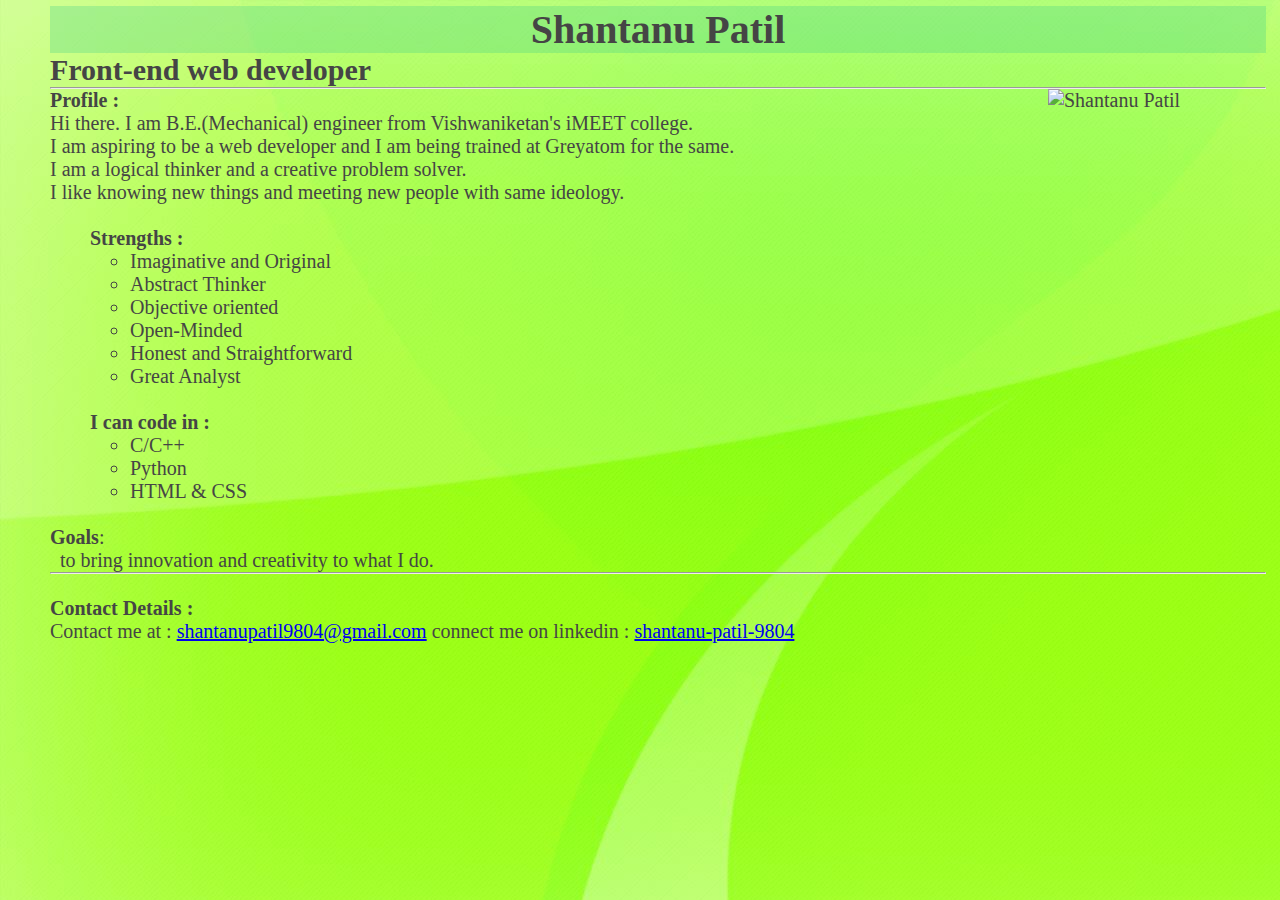
==== portfolio page.html @ 0ed5ea8a "commit 03" ====
<!DOCTYPE html>
<html lang="en" xmlns="http://www.w3.org/1999/html">
<head>
    <!--<meta charset="UTF-8">-->
    <title>Shantanu Patil portfolio page</title>
    <link rel="stylesheet" type="text/css" href="cssfile.css">
</head>
<body>
<div class="profileBody">
    <h1 id="head1">Shantanu Patil</h1>
    <h2>Front-end web developer</h2>
    <hr>
    <span class="ib">
        <img src="IMG_20200129_112515.jpg" alt="Shantanu Patil" height="378" width="218" align="right">
    </span>
    <span class="ib">
        <p>
            <strong>Profile :</strong><br>
                Hi there. I am B.E.(Mechanical) engineer from Vishwaniketan's iMEET college.<br>
                I am aspiring to be a web developer and I am being trained at Greyatom for the same.<br>
                I am a logical thinker and a creative problem solver.<br>
                I like knowing new things and meeting new people with same ideology.
        </p><br>
            <ol>
                <strong>Strengths :</strong>
                <ul>
                    <li>Imaginative and Original</li>
                    <li>Abstract Thinker</li>
                    <li>Objective oriented</li>
                    <li>Open-Minded </li>
                    <li>Honest and Straightforward</li>
                    <li>Great Analyst </li>
                </ul><br>
                <strong>I can code in :</strong>
                <ul>
                    <li>C/C++</li>
                    <li>Python</li>
                    <li>HTML & CSS</li>
                </ul>
            </ol><br>
        <p>
            <strong>Goals</strong>:<br>&nbsp;&nbsp;to bring innovation and creativity to what I do.
            <hr><br>
            <strong>Contact Details :</strong><br>
            Contact me at : <a href="mailto:shantanupatil9804@gmail.com">shantanupatil9804@gmail.com</a>
            connect me on linkedin : <a href="www.linkedin.com/in/shantanu-patil-9804">shantanu-patil-9804</a>
        </p>
    </span>
</div>
</body>
</html>
---- cssfile.css ----
*{
    font-family: "Lucida Calligraphy";
    margin: auto;
    max-width: auto;
}

body{

    background-color: rgba(69,207,69,0.7);
    background-image:url('icnMr5.jpg');
}

.profileBody {
    /*display: inline-block;
    background-color: white;*/
    min-width: 500px;
    margin-top: 6px;
    margin-left: 50px;
    margin-right: 50px;
    width: 95%;
    height: 100%;
    color: rgb(69,69,69);
    font-size: 20px;
  }

#head1{
    background-color: rgba(69,207,138,0.3);
    text-align: center;
}

span.ib {
  display: inline;
  min-width: 250px;
}
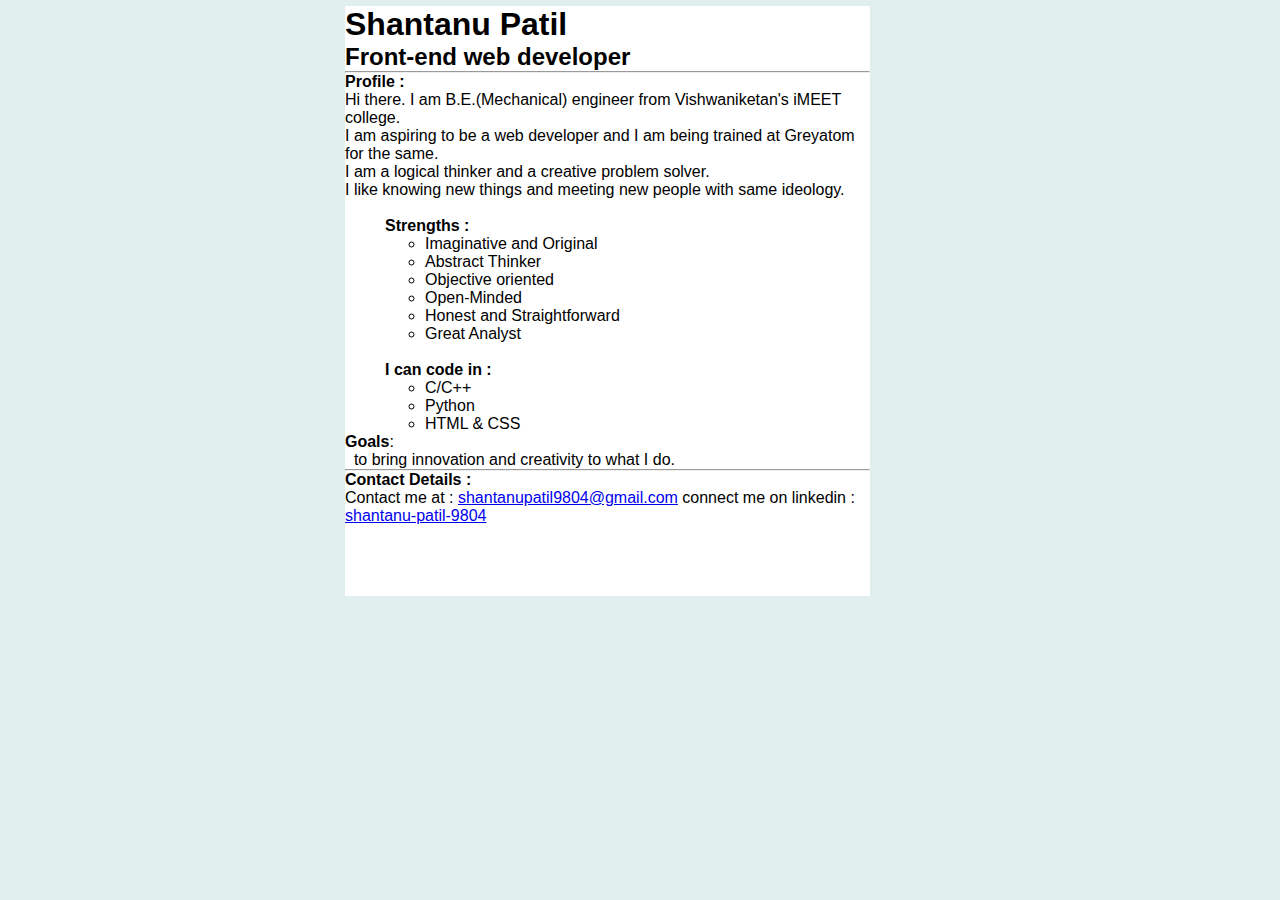
==== commit dcacfb7a: "def commit 01" ====
--- a/portfolio page.html
+++ b/portfolio page.html
@@ -8,44 +8,38 @@
 <body>
 <div class="profileBody">
     <h1 id="head1">Shantanu Patil</h1>
-    <h2>Front-end web developer</h2>
+    <h2>Front-end web developer</h2><hr>
+    <p>
+        <strong>Profile :</strong><br>
+        Hi there. I am B.E.(Mechanical) engineer from Vishwaniketan's iMEET college.<br>
+        I am aspiring to be a web developer and I am being trained at Greyatom for the same.<br>
+        I am a logical thinker and a creative problem solver.<br>
+        I like knowing new things and meeting new people with same ideology.
+    </p><br>
+    <ol>
+        <strong>Strengths :</strong>
+        <ul>
+            <li>Imaginative and Original</li>
+            <li>Abstract Thinker</li>
+            <li>Objective oriented</li>
+            <li>Open-Minded </li>
+            <li>Honest and Straightforward</li>
+            <li>Great Analyst </li>
+        </ul><br>
+        <strong>I can code in :</strong>
+        <ul>
+            <li>C/C++</li>
+            <li>Python</li>
+            <li>HTML & CSS</li>
+        </ul>
+    </ol>
+    <strong>Goals</strong>:<br>&nbsp;&nbsp;to bring innovation and creativity to what I do.
     <hr>
-    <span class="ib">
-        <img src="IMG_20200129_112515.jpg" alt="Shantanu Patil" height="378" width="218" align="right">
-    </span>
-    <span class="ib">
-        <p>
-            <strong>Profile :</strong><br>
-                Hi there. I am B.E.(Mechanical) engineer from Vishwaniketan's iMEET college.<br>
-                I am aspiring to be a web developer and I am being trained at Greyatom for the same.<br>
-                I am a logical thinker and a creative problem solver.<br>
-                I like knowing new things and meeting new people with same ideology.
-        </p><br>
-            <ol>
-                <strong>Strengths :</strong>
-                <ul>
-                    <li>Imaginative and Original</li>
-                    <li>Abstract Thinker</li>
-                    <li>Objective oriented</li>
-                    <li>Open-Minded </li>
-                    <li>Honest and Straightforward</li>
-                    <li>Great Analyst </li>
-                </ul><br>
-                <strong>I can code in :</strong>
-                <ul>
-                    <li>C/C++</li>
-                    <li>Python</li>
-                    <li>HTML & CSS</li>
-                </ul>
-            </ol><br>
-        <p>
-            <strong>Goals</strong>:<br>&nbsp;&nbsp;to bring innovation and creativity to what I do.
-            <hr><br>
-            <strong>Contact Details :</strong><br>
-            Contact me at : <a href="mailto:shantanupatil9804@gmail.com">shantanupatil9804@gmail.com</a>
-            connect me on linkedin : <a href="www.linkedin.com/in/shantanu-patil-9804">shantanu-patil-9804</a>
-        </p>
-    </span>
+    <p>
+    <strong>Contact Details :</strong><br>
+    Contact me at : <a href="mailto:shantanupatil9804@gmail.com">shantanupatil9804@gmail.com</a>
+    connect me on linkedin : <a href="www.linkedin.com/in/shantanu-patil-9804">shantanu-patil-9804</a>
+    </p>
 </div>
 </body>
 </html>--- a/cssfile.css
+++ b/cssfile.css
@@ -1,34 +1,20 @@
-*{
-    font-family: "Lucida Calligraphy";
+* {
+    font-family: Helvetica, Arial, sans-serif;
+    max-width: 700px;
     margin: auto;
-    max-width: auto;
-}
 
-body{
+  }
 
-    background-color: rgba(69,207,69,0.7);
-    background-image:url('icnMr5.jpg');
+body {
+      min-width: 500px;
+      background-color: #e0eeee;
 }
 
 .profileBody {
-    /*display: inline-block;
-    background-color: white;*/
-    min-width: 500px;
+    display: inline-block;
+    background-color: white;
     margin-top: 6px;
-    margin-left: 50px;
-    margin-right: 50px;
-    width: 95%;
-    height: 100%;
-    color: rgb(69,69,69);
-    font-size: 20px;
-  }
-
-#head1{
-    background-color: rgba(69,207,138,0.3);
-    text-align: center;
-}
-
-span.ib {
-  display: inline;
-  min-width: 250px;
-}
+    margin-left: 55px;
+    width: 75%;
+    height: 590px;
+  }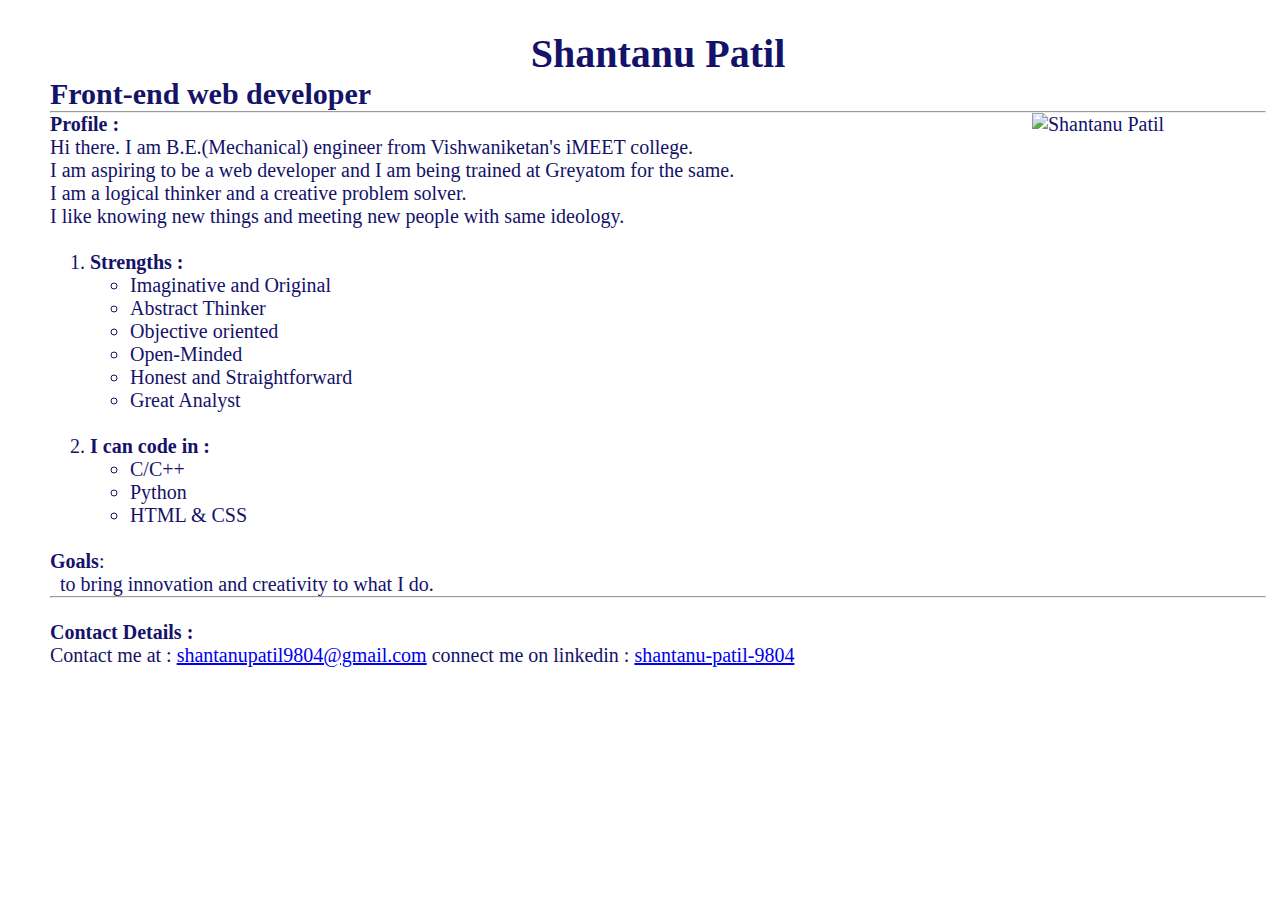
==== commit 08e6082b: "re-edit commit 01" ====
--- a/portfolio page.html
+++ b/portfolio page.html
@@ -1,7 +1,7 @@
 <!DOCTYPE html>
-<html lang="en" xmlns="http://www.w3.org/1999/html">
+<html lang="en">
 <head>
-    <!--<meta charset="UTF-8">-->
+    <meta charset="UTF-8">
     <title>Shantanu Patil portfolio page</title>
     <link rel="stylesheet" type="text/css" href="cssfile.css">
 </head>
@@ -9,6 +9,10 @@
 <div class="profileBody">
     <h1 id="head1">Shantanu Patil</h1>
     <h2>Front-end web developer</h2><hr>
+    <span class="ib">
+        <img src="IMG_20200129_112515.jpg" alt="Shantanu Patil" height="414" width="234" align="right">
+    </span>
+    <span class="ib">
     <p>
         <strong>Profile :</strong><br>
         Hi there. I am B.E.(Mechanical) engineer from Vishwaniketan's iMEET college.<br>
@@ -17,7 +21,7 @@
         I like knowing new things and meeting new people with same ideology.
     </p><br>
     <ol>
-        <strong>Strengths :</strong>
+        <li><strong>Strengths :</strong></li>
         <ul>
             <li>Imaginative and Original</li>
             <li>Abstract Thinker</li>
@@ -25,20 +29,20 @@
             <li>Open-Minded </li>
             <li>Honest and Straightforward</li>
             <li>Great Analyst </li>
-        </ul><br>
-        <strong>I can code in :</strong>
+        </ul>
+        <br><li><strong>I can code in :</strong></li>
         <ul>
             <li>C/C++</li>
             <li>Python</li>
             <li>HTML & CSS</li>
         </ul>
     </ol>
-    <strong>Goals</strong>:<br>&nbsp;&nbsp;to bring innovation and creativity to what I do.
-    <hr>
+    <br><strong>Goals</strong>:<br>&nbsp;&nbsp;to bring innovation and creativity to what I do.
+    </span><hr>
     <p>
-    <strong>Contact Details :</strong><br>
-    Contact me at : <a href="mailto:shantanupatil9804@gmail.com">shantanupatil9804@gmail.com</a>
-    connect me on linkedin : <a href="www.linkedin.com/in/shantanu-patil-9804">shantanu-patil-9804</a>
+        <br><strong>Contact Details :</strong><br>
+        Contact me at : <a href="mailto:shantanupatil9804@gmail.com">shantanupatil9804@gmail.com</a>
+        connect me on linkedin : <a href="www.linkedin.com/in/shantanu-patil-9804">shantanu-patil-9804</a>
     </p>
 </div>
 </body>
--- a/cssfile.css
+++ b/cssfile.css
@@ -1,20 +1,31 @@
 * {
-    font-family: Helvetica, Arial, sans-serif;
-    max-width: 700px;
+    font-family: Lucida Calligraphy;
+    min-width: auto;
     margin: auto;
 
   }
 
 body {
       min-width: 500px;
-      background-color: #e0eeee;
+      background-image:url('Trees_1920x1234.png');
 }
 
 .profileBody {
-    display: inline-block;
-    background-color: white;
-    margin-top: 6px;
-    margin-left: 55px;
-    width: 75%;
-    height: 590px;
-  }+    margin-top: 30px;
+    margin-left: 50px;
+    margin-right: 50px;
+    width: 95%;
+    height: 100%;
+    color: #141269;
+    font-size: 20px;
+  }
+
+
+#head1{
+    text-align: center;
+}
+
+span.ib {
+  display: inline;
+  min-width: 250px;
+}
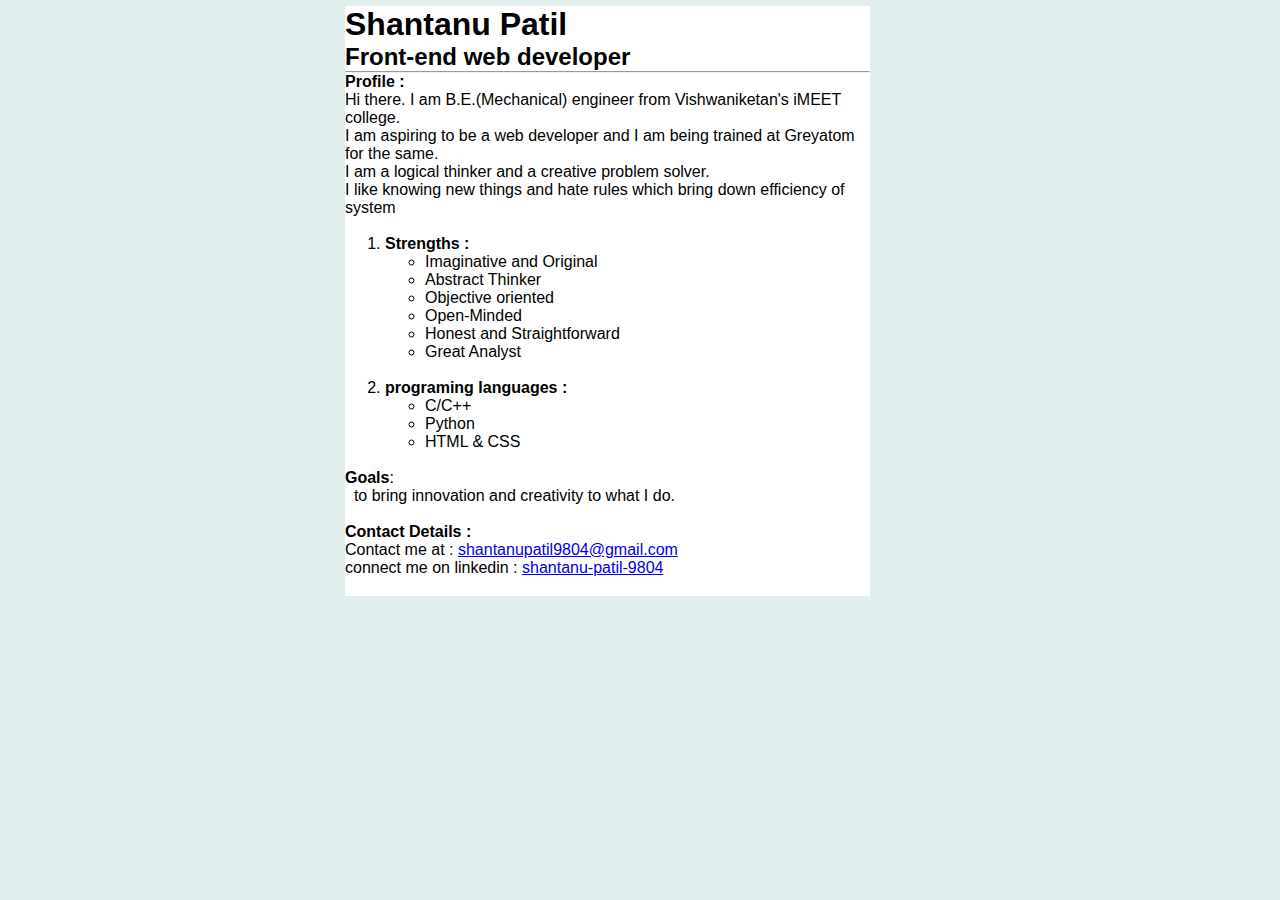
==== commit 22650981: "re-edit commit 01" ====
--- a/portfolio page.html
+++ b/portfolio page.html
@@ -7,18 +7,18 @@
 </head>
 <body>
 <div class="profileBody">
-    <h1 id="head1">Shantanu Patil</h1>
+    <h1 >Shantanu Patil</h1>
     <h2>Front-end web developer</h2><hr>
-    <span class="ib">
+    <!--<span class="ib">
         <img src="IMG_20200129_112515.jpg" alt="Shantanu Patil" height="414" width="234" align="right">
     </span>
-    <span class="ib">
+    <span class="ib">-->
     <p>
         <strong>Profile :</strong><br>
         Hi there. I am B.E.(Mechanical) engineer from Vishwaniketan's iMEET college.<br>
         I am aspiring to be a web developer and I am being trained at Greyatom for the same.<br>
         I am a logical thinker and a creative problem solver.<br>
-        I like knowing new things and meeting new people with same ideology.
+        I like knowing new things and hate rules which bring down efficiency of system
     </p><br>
     <ol>
         <li><strong>Strengths :</strong></li>
@@ -30,7 +30,7 @@
             <li>Honest and Straightforward</li>
             <li>Great Analyst </li>
         </ul>
-        <br><li><strong>I can code in :</strong></li>
+        <br><li><strong>programing languages :</strong></li>
         <ul>
             <li>C/C++</li>
             <li>Python</li>
@@ -38,10 +38,10 @@
         </ul>
     </ol>
     <br><strong>Goals</strong>:<br>&nbsp;&nbsp;to bring innovation and creativity to what I do.
-    </span><hr>
+    <!--</span><hr>-->
     <p>
         <br><strong>Contact Details :</strong><br>
-        Contact me at : <a href="mailto:shantanupatil9804@gmail.com">shantanupatil9804@gmail.com</a>
+        Contact me at : <a href="mailto:shantanupatil9804@gmail.com">shantanupatil9804@gmail.com</a><br>
         connect me on linkedin : <a href="www.linkedin.com/in/shantanu-patil-9804">shantanu-patil-9804</a>
     </p>
 </div>
--- a/cssfile.css
+++ b/cssfile.css
@@ -1,31 +1,19 @@
 * {
-    font-family: Lucida Calligraphy;
-    min-width: auto;
+    font-family: Helvetica, Arial, sans-serif;
+    max-width: 700px;
     margin: auto;
 
   }
 
 body {
       min-width: 500px;
-      background-image:url('Trees_1920x1234.png');
-}
-
-.profileBody {
-    margin-top: 30px;
-    margin-left: 50px;
-    margin-right: 50px;
-    width: 95%;
-    height: 100%;
-    color: #141269;
-    font-size: 20px;
+      background-color: #e0eeee;
   }
-
-
-#head1{
-    text-align: center;
-}
-
-span.ib {
-  display: inline;
-  min-width: 250px;
-}
+  .profileBody {
+    display: inline-block;
+    background-color: white;
+    margin-top: 6px;
+    margin-left: 55px;
+    width: 75%;
+    height: 590px;
+  }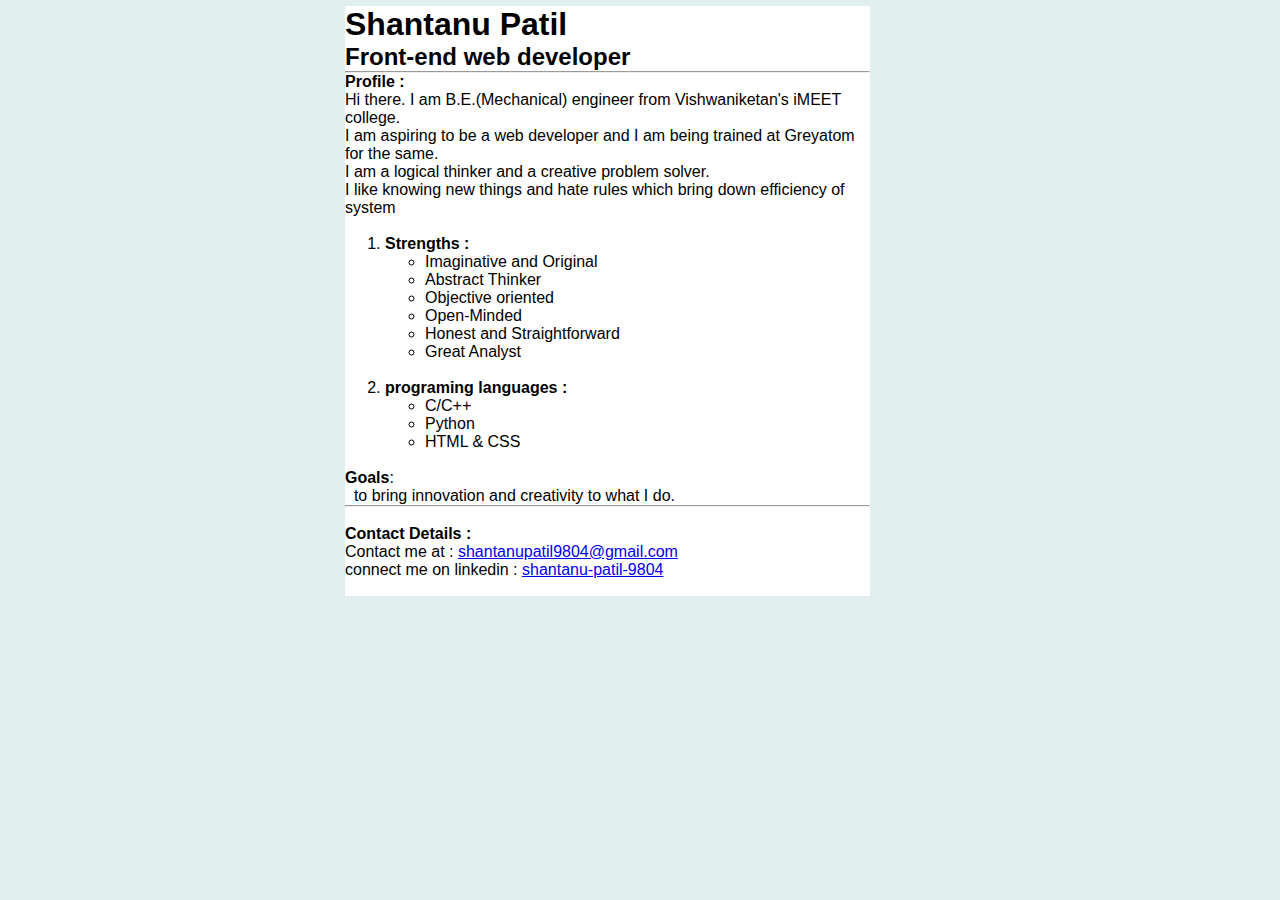
==== commit 7ae36234: "re-edit commit 02" ====
--- a/portfolio page.html
+++ b/portfolio page.html
@@ -38,7 +38,7 @@
         </ul>
     </ol>
     <br><strong>Goals</strong>:<br>&nbsp;&nbsp;to bring innovation and creativity to what I do.
-    <!--</span><hr>-->
+    <!--</span>--><hr>
     <p>
         <br><strong>Contact Details :</strong><br>
         Contact me at : <a href="mailto:shantanupatil9804@gmail.com">shantanupatil9804@gmail.com</a><br>
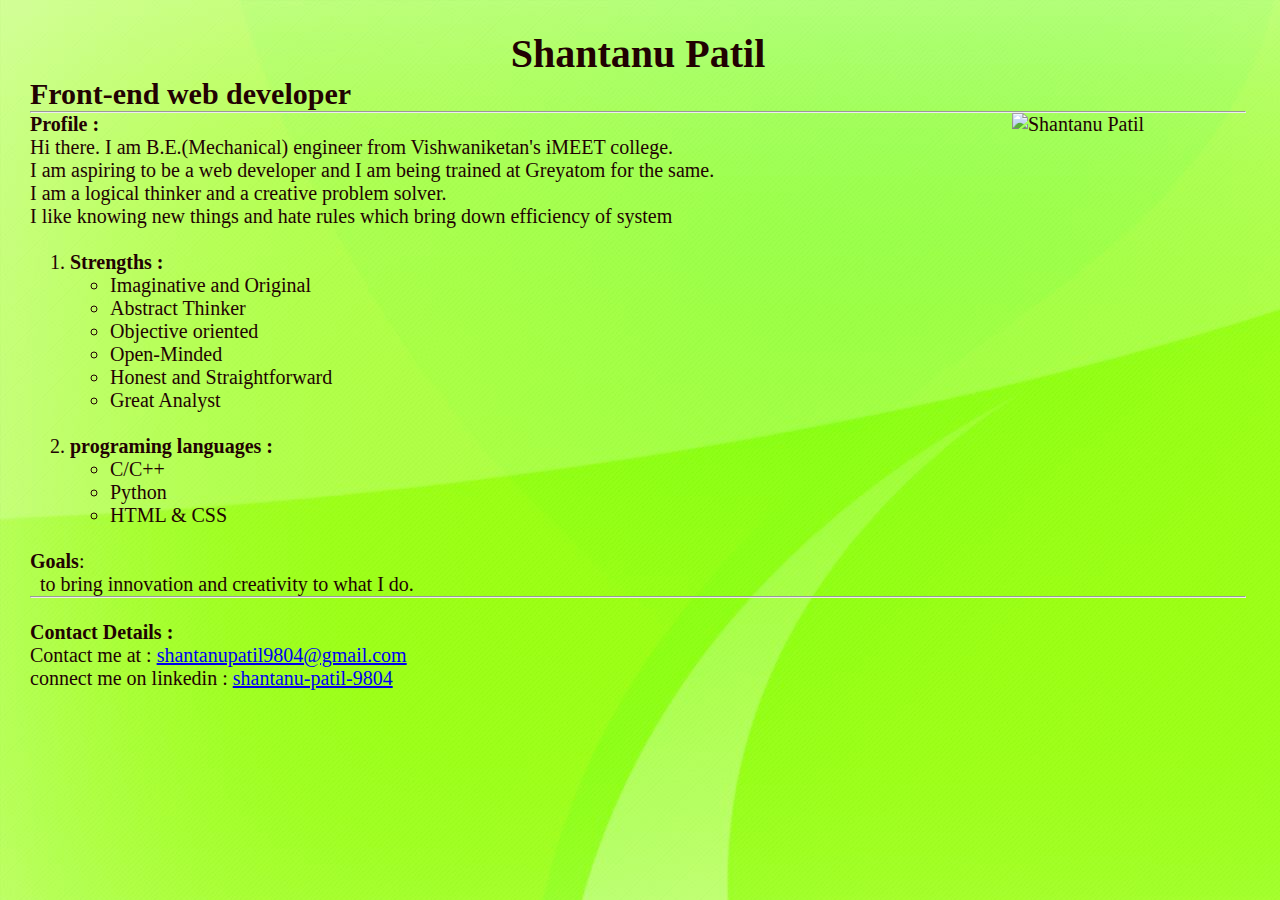
==== commit 27a0af7f: "re-edit commit 02" ====
--- a/portfolio page.html
+++ b/portfolio page.html
@@ -7,12 +7,12 @@
 </head>
 <body>
 <div class="profileBody">
-    <h1 >Shantanu Patil</h1>
+    <h1 id="head1">Shantanu Patil</h1>
     <h2>Front-end web developer</h2><hr>
-    <!--<span class="ib">
+    <span class="ib">
         <img src="IMG_20200129_112515.jpg" alt="Shantanu Patil" height="414" width="234" align="right">
     </span>
-    <span class="ib">-->
+    <span class="ib">
     <p>
         <strong>Profile :</strong><br>
         Hi there. I am B.E.(Mechanical) engineer from Vishwaniketan's iMEET college.<br>
--- a/cssfile.css
+++ b/cssfile.css
@@ -1,19 +1,30 @@
-* {
-    font-family: Helvetica, Arial, sans-serif;
-    max-width: 700px;
+*{
+    font-family: "Lucida Calligraphy";
     margin: auto;
+    max-width: auto;
+}
 
+body{
+    background-image:url('icnMr5.jpg');
+}
+
+.profileBody {
+    min-width: 500px;
+    margin-bottom: 60px;
+    margin-top: 30px;
+    margin-left: 30px;
+    margin-right: 50px;
+    width: 95%;
+    height: 100%;
+    color: #220202;
+    font-size: 20px;
   }
 
-body {
-      min-width: 500px;
-      background-color: #e0eeee;
-  }
-  .profileBody {
-    display: inline-block;
-    background-color: white;
-    margin-top: 6px;
-    margin-left: 55px;
-    width: 75%;
-    height: 590px;
-  }+#head1{
+    text-align: center;
+}
+
+span.ib {
+  display: inline;
+  min-width: 250px;
+}
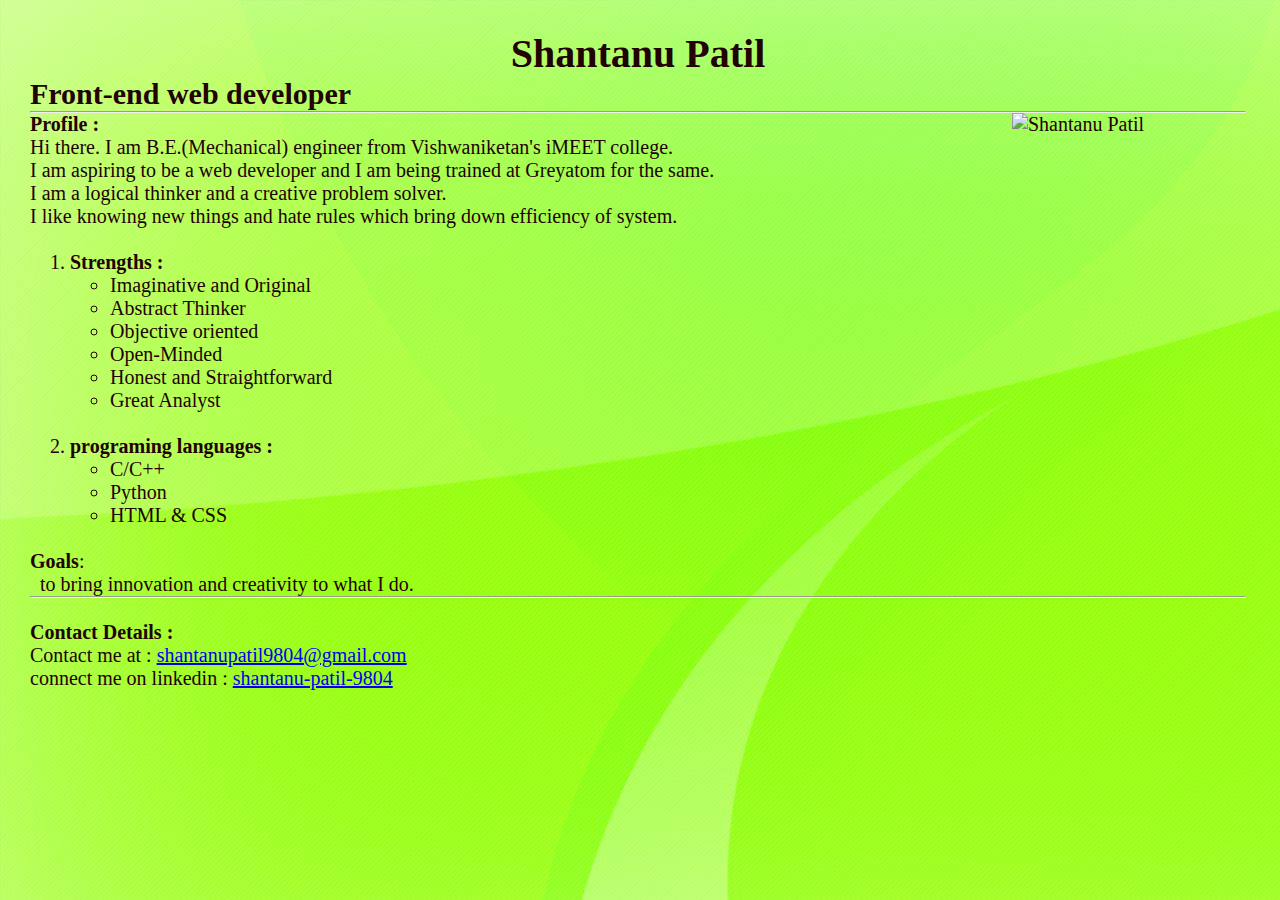
==== commit f36381e9: "re-edit commit 03" ====
--- a/portfolio page.html
+++ b/portfolio page.html
@@ -18,7 +18,7 @@
         Hi there. I am B.E.(Mechanical) engineer from Vishwaniketan's iMEET college.<br>
         I am aspiring to be a web developer and I am being trained at Greyatom for the same.<br>
         I am a logical thinker and a creative problem solver.<br>
-        I like knowing new things and hate rules which bring down efficiency of system
+        I like knowing new things and hate rules which bring down efficiency of system.
     </p><br>
     <ol>
         <li><strong>Strengths :</strong></li>
@@ -38,7 +38,7 @@
         </ul>
     </ol>
     <br><strong>Goals</strong>:<br>&nbsp;&nbsp;to bring innovation and creativity to what I do.
-    <!--</span>--><hr>
+    </span><hr>
     <p>
         <br><strong>Contact Details :</strong><br>
         Contact me at : <a href="mailto:shantanupatil9804@gmail.com">shantanupatil9804@gmail.com</a><br>
